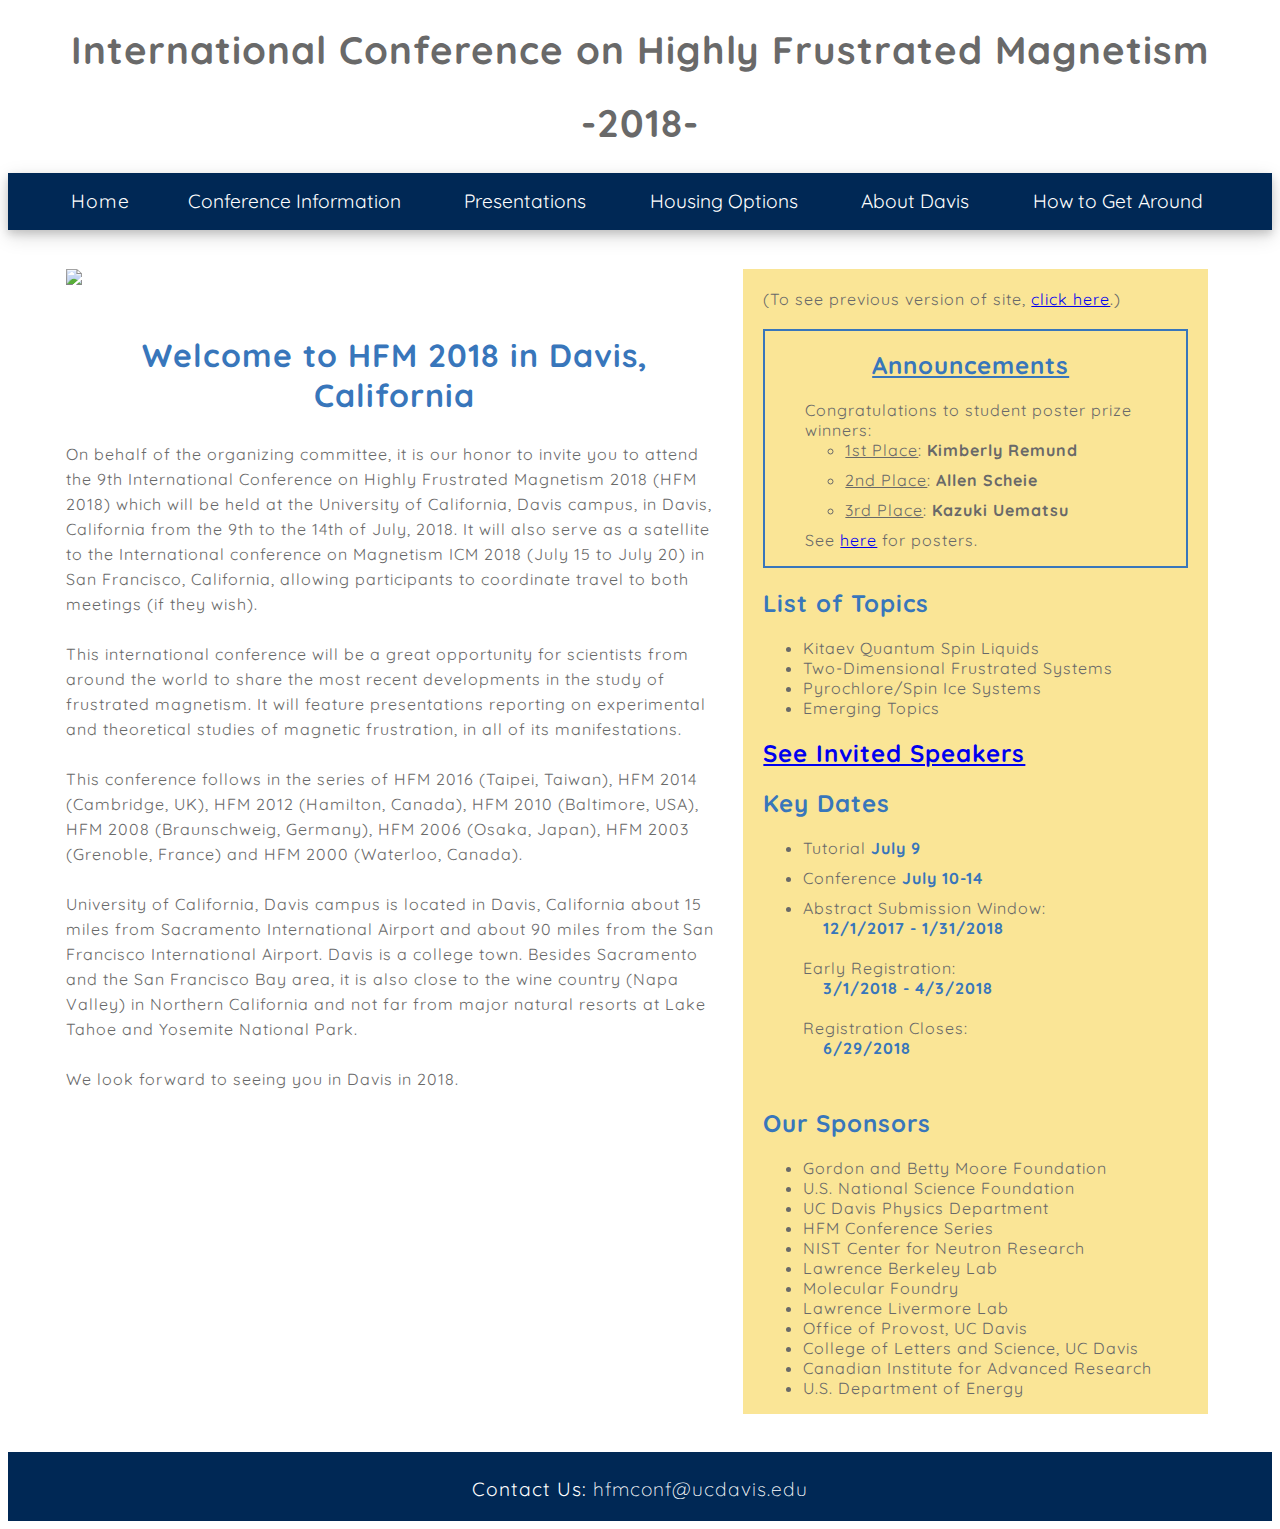
==== index.html @ e2ea7ee9 "Add files via upload" ====
<!doctype html>
<html lang="en">
<head>
  <meta charset="UTF-8">
  <meta name="viewport" content="width=device-width, initial-scale=1">
  <link rel="icon" href="/static/img/unitrans.ico" type="image/x-icon">
  <link rel="stylesheet" href="all.css" type="text/css" />
  <link href="https://fonts.googleapis.com/css?family=Quicksand" rel="stylesheet">

  <title>HFM 2018</title>
</head>

<header>
  <div class="main_banner">
    <h1 onclick="window.location.href='index.html'">International Conference on Highly Frustrated Magnetism</h1>
    <h1 onclick="window.location.href='index.html'">-2018-</h1>
  </div>
</header>

<body class="home desktop-home">


  <div class="nav">
    <ul>
      <li class="nodrop"><a href="index.html">Home</a></li>
      <li>
        <div class="dropdown">
          <div class="btn_box"><button class="dropbtn">Conference Information<plus> +</plus></button></div>
          <div class="dropdown-content">
            <a href="files/Program-at-a-glance.pdf" target="_blank">Program at a Glance</a>
            <a href="files/HFM-Booklet.pdf" target="_blank">Conference Booklet</a>
            <a href="files/HFM18-3.pdf" target="_blank">Conference Poster</a>
            <a href="pages/invited_speakers.html">Invited Speakers</a>
            <a href="pages/committee.html">Committee Members</a>
            <a href="pages/past_events.html">Past Events</a>
            <!-- <a href="files/campus_map.pdf" target="_blank">Campus Map</a> -->
          </div>
        </div>
      </li>
      <li><div class="dropdown">
        <div class="btn_box"><button class="dropbtn">Presentations<plus> +</plus></button></div>
        <div class="dropdown-content">
          <a href="pages/presentations.html">All Presentations</a>
          <a href="pages/awards.html">Student Poster Awards</a>
        </div>
      </div>
    </li>
            <!-- <li class="nodrop"><a href="http://www.cevs.ucdavis.edu/confreg/reg/index.cfm?confid=936">Registration</a></li> -->
      <li><div class="dropdown">
        <div class="btn_box"><button class="dropbtn">Housing Options<plus> +</plus></button></div>
        <div class="dropdown-content">
          <a href="pages/hotels.html">Hotel Reservation</a>
          <a href="pages/dorms.html">UC Davis Dorms</a>
        </div>
      </div>
    </li>
    <li>
      <div class="dropdown">
        <div class="btn_box"><button class="dropbtn">About Davis<plus> +</plus></button></div>
        <div class="dropdown-content">
          <a href="http://cityofdavis.org/" target="_blank">City of Davis</a>
          <a href="https://localwiki.org/davis/Restaurants" target="_blank">Restaurants</a>
          <a href="https://www.ucdavis.edu/about/visit/directions-parking" target="_blank">Transportation and Parking</a>
          <a href="https://www.ucdavis.edu/" target="_blank">UC Davis Main Page</a>
          <a href="http://it.dss.ucdavis.edu/training/guest-access" target="_blank">WiFi at UC Davis</a>
          <a href="https://www4.bing.com/maps?q=Davis+California&FORM=HDRSC4" target="_blank">Map of Davis</a>
        </div>
      </div>
    </li>
    <li>
      <div class="dropdown">
        <div class="btn_box"><button class="dropbtn">How to Get Around<plus> +</plus></button></div>
        <div class="dropdown-content">
          <a href="pages/transport.html">Getting to Davis</a>
          <a href="pages/directions.html">On-Campus Directions</a>
          <a href="files/campus_map.pdf" target="_blank">Campus Map</a>
        </div>
      </div>
    </li>
  </ul>
</div>

<!-- <div style="color: red; margin-top: 20px; text-align: center; font-size: 20px; border: 2px solid red; padding: 20px;">
  Website will be under maintenance tonight (7/10) from 9pm - 11pm. Thank you for your patience.
</div> -->

<main>

  <div class="welcome_box">
    <div class="content" style="padding-top: 0px;">
      <div class="slideshow-container"> <!-- From W3Schools -->
        <img src="files/banner.jpg" id="banner">
        <!-- <div class="mySlides fade">
          <div class="numbertext">1 / 3</div>
          <img src="files/img1.jpg" style="width:100%; height: 200px;">
          <div class="text">Caption Text</div>
        </div>

        <div class="mySlides fade">
          <div class="numbertext">2 / 3</div>
          <img src="files/img2.jpg" style="width:100%; height: 200px;">
          <div class="text">Caption Two</div>
        </div>

        <div class="mySlides fade">
          <div class="numbertext">3 / 3</div>
          <img src="files/img3.jpg" style="width:100%; height: 200px;">
          <div class="text">Caption Three</div>
        </div>

        <a class="prev" onclick="plusSlides(-1)" style="text-decoration: none">&#10094;</a>
        <a class="next" onclick="plusSlides(1)" style="text-decoration: none">&#10095;</a> -->
      </div>
      <br>

      <!-- The dots/circles
      <div style="text-align:center">
        <span class="dot" onclick="currentSlide(1)"></span>
        <span class="dot" onclick="currentSlide(2)"></span>
        <span class="dot" onclick="currentSlide(3)"></span>
      </div> -->

      <h2 >Welcome to HFM 2018 in Davis, California</h2>
      <p style="line-height: 25px;">
        On behalf of the organizing committee, it is our honor to invite you to
        attend the 9th International Conference on Highly Frustrated Magnetism 2018
        (HFM 2018) which will be held at the University of California, Davis campus,
        in Davis, California from the 9th to the 14th of July, 2018. It will also serve
        as a satellite to the International conference on Magnetism ICM 2018 (July 15 to July 20)
        in San Francisco, California, allowing participants to coordinate travel to both meetings (if they wish).
        <br /><br />
        This international conference will be a great opportunity for
        scientists from around the world to share the most recent developments
        in the study of frustrated magnetism. It will feature presentations
        reporting on experimental and theoretical studies of magnetic frustration,
        in all of its manifestations.
        <br /><br />
        This conference follows in the series of HFM 2016 (Taipei, Taiwan),
        HFM 2014 (Cambridge, UK), HFM 2012 (Hamilton, Canada), HFM 2010 (Baltimore, USA),
        HFM 2008 (Braunschweig, Germany), HFM 2006 (Osaka, Japan), HFM 2003 (Grenoble, France)
        and HFM 2000 (Waterloo, Canada).
        <br /><br />
        University of California, Davis campus is located in Davis,
        California about 15 miles from Sacramento International Airport
        and about 90 miles from the San Francisco International Airport.
        Davis is a college town. Besides Sacramento and the San Francisco
        Bay area, it is also close to the wine country (Napa Valley) in
        Northern California and not far from major natural resorts at
        Lake Tahoe and Yosemite National Park.
        <br /><br />
        We look forward to seeing you in Davis in 2018.
      </p>

      <br />
      <!-- <h2>To see our Invited Speakers, <a href="pages/invited_speakers.html">click here</a></h2> -->

    </div>

  </div>

  <div class="right_box">
    <div style="padding: 0 20px 0 20px;">
      <br />
      (To see previous version of site, <a href="http://www.hfmphysics.com/2018a/">click here</a>.)
      <br /><br />

      <div id="announcements" style="padding-right: 10px;">
        <p>
          <h2 style="text-align: center; text-decoration: underline">Announcements</h2>
          <ul id="announcement_list">
            <!-- <li>
              <a href="pages/dorms.html#checkin">Dorm Check-In Information</a>
            </li>

            <li>Note that <b>TUTORIAL DAY (7/9)</b> lectures are located at the
            UC Davis <a href="files/campus_map.pdf">Peter A. Rock Hall</a> (across the street from Student Community Center), not the Conference Center.</li>
            <li>Please pack accordingly for the Davis summer weather!
              <ul>
                <li>
                  For forecast information
                and packing recommendations, <a href="pages/weather.html">see here</a>.</li>

                </li>
              </ul>
            <li>
              <b>Make sure to download maps on your phone ahead of time!</b>
              <ul>
                <li>
                  Since many of you will be coming from out of the country
                  and may not have service in America, you can still access maps
                  if you download the UC Davis map.
                </li>
                <li>
                  There is Internet provided for guests on campus.
                  Please follow directions <a href="https://itcatalog.ucdavis.edu/service/ucd-guest-wireless">here</a> to get started.
                </li>
              </ul>
            </li> -->

              Congratulations to student poster prize winners:
              <ul>
                <li><u>1st Place</u>: <b>Kimberly Remund</b></li>
                <li><u>2nd Place</u>: <b>Allen Scheie</b></li>
                <li><u>3rd Place</u>: <b>Kazuki Uematsu</b></li>
              </ul>
              See <a href="pages/awards.html">here</a> for posters.
          </ul>
        </p>


      </div>

      <style>
          div#announcements {
            border: 2px solid #3876BB;
          }
      </style>

      <div id="topics">
        <h2>List of Topics</h2>
        <ul>
          <li>Kitaev Quantum Spin Liquids</li>
          <li>Two-Dimensional Frustrated Systems</li>
          <li>Pyrochlore/Spin Ice Systems</li>
          <li>Emerging Topics</li>
        </ul>

      <h2><a href="pages/invited_speakers.html">See Invited Speakers</a></h2>

      <!-- <div id="arrival_survey">
        <h2>Arrival Survey</h2>
        Conference guests, please fill out our <br />
        <a href="https://docs.google.com/forms/d/e/1FAIpQLSf5coJaaAAFAV9fS16P5y1OAHVbPOq4ftiDVyZGRywF90QXLw/viewform" target="_blank">Arrival Survey</a>*
        <br /><br />
        *For those of you who are staying in the dorms and have already
        filled out an arrival survey, you DO NOT need to need to
        fill this one out.
        <br /><br />
        *For locals, you do not need to fill this form out.
      </div> -->

      <div id="dates">
        <h2>Key Dates</h2>
        <ul>
          <li>Tutorial <b>July 9</b></li>
          <li>Conference <b>July 10-14</b></li>
          <li>Abstract Submission Window:
              <br />&nbsp;&nbsp;&nbsp;&nbsp;<b>12/1/2017 - 1/31/2018</b> <br /><br />
              Early Registration:
              <br />&nbsp;&nbsp;&nbsp;&nbsp;<b>3/1/2018 - 4/3/2018</b> <br /><br />
              Registration Closes:
              <br />&nbsp;&nbsp;&nbsp;&nbsp;<b>6/29/2018</b> <br /><br />
          </li>
        </ul>
      </div>

      <div id="sponsors">
        <h2>Our Sponsors</h2>
          <ul style="columns: 1;">
            <li>Gordon and Betty Moore Foundation</li>
            <li>U.S. National Science Foundation</li>
            <li>UC Davis Physics Department</li>
            <li>HFM Conference Series</li>
            <li>NIST Center for Neutron Research</li>
            <li>Lawrence Berkeley Lab</li>
            <li>Molecular Foundry</li>
            <li>Lawrence Livermore Lab</li>
            <li>Office of Provost, UC Davis</li>
            <li>College of Letters and Science, UC Davis</li>
            <li>Canadian Institute for Advanced Research</li>
            <li>U.S. Department of Energy</li>
          </ul>
      </div>
    </div>
  </div>



</main>

<script src="hfm.js"></script>
<script src="http://ajax.googleapis.com/ajax/libs/jquery/1.8.3/jquery.min.js"></script>
</body>


<footer>
  <div class="footer">
    Contact Us: <a href="mailto:hfmconf@ucdavis.edu"> hfmconf@ucdavis.edu</a>
  </div>
</footer>

<style>
main {
  justify-content: space-around;
  }</style>

</html>
---- all.css ----
/*  COLORS:
      davis blue = 002855
      light blue = 285586
      even lighter blue = 3876BB
      box yellow = E5D189
      even lighter yellow = FAE596
*/

html {
  position: relative;
  min-height: 100%
}

body {
  font-family: 'Quicksand', sans-serif;
  font-weight: 400;
  background-color: white; /*#E0E0E0;*/
  color: dimgray;
  letter-spacing: 1px;
}

@media (max-width: 992px) {
  .container {
    width: 100% !important;
    max-width: 100% !important
  }
}

@media (max-width: 767px) {
  .container {
    overflow-x: hidden;
    padding: 0
  }
}

hr {
  /* background-color: gray; */
  margin: 30px 0 30px 0;
  width: 100%;
}



/*--------------------------------------------------------------------------------------*/
/*----------------------- DESKTOP                           -----------------------------*/
/*--------------------------------------------------------------------------------------*/

@media screen and (min-width: 900px) {
  img#banner {
    width: 50vw;
  }

.footer {
    bottom: 0;
    left: 0;
    background-color: #002855;
    color: white;
    text-align: center;
    padding: 20px;
    padding-top: 25px;
    /* position:absolute; */
    /* width: 100%; */
    margin-top: 20px;
    margin-bottom: 0 !important;
    font-size: 1.5vw;
}

.footer a {
    color: white;
    text-decoration: none;
    font-weight: 200;
    /* font-size: 20px; */
}

.footer a:hover {
    font-weight: 700;
    /* -webkit-transform: scale(1.2); */
    text-decoration: underline;

}

button {
  cursor: pointer;
}

button:focus {outline:0;}


/*---------------------------------------------------*/
/*---------------- HEADER BANNER --------------------*/
/*---------------------------------------------------*/
    div.main_banner {
      display: inline;
      flex-direction: column;
      align-content: center;
      width: 300px;
      height: 90px;
      color: dimgray;
      /* background-color:blue; */
    }

    div.main_banner h1 {
      color: dimgray;
      cursor: pointer;
      font-size: 3vw;
      text-align: center;
    }



/*---------------------------------------------------*/
/*-------------------- NAV BAR ----------------------*/
/*---------------------------------------------------*/


    div.nav {
      list-style:none;
      margin:0;
      padding:0;
      text-align:center;
      font-size: 1.5vw;
      /* font-weight: 700; */
      color: white;
      background-color: #002855;
      box-shadow: 0 4px 8px 0 rgba(0, 0, 0, 0.15), 0 6px 20px 0 rgba(0, 0, 0, 0.15);
    }

    .nav ul {
      display: inline;
      list-style-type: none;
      margin: 0;
      padding: 0;
      overflow: hidden;
      margin-left: auto;
      margin-right: auto;
    }

    .nav li{
      display:inline;
      /* padding: 0 30px 0 30px; */
      padding: 0  1vw 0 1vw;
    }

    .nav a{
      display:inline-block;
      padding: 10px;
      text-decoration: none;
      color: white;
    }

    /* Change the link color to #111 (black) on hover */
    .nav .nodrop:hover {
      color: white;
      border-bottom: 2px solid white;
      padding-bottom: 3px;
    }
/*
    main {
        transition: margin-top .25s;
    } */

    .dropbtn {
    background-color: #002855;
    color: white;
    padding: 16px;

    border: none;
    font-family: 'Quicksand', sans-serif;
    text-align:center;
    font-size: 1.5vw;
    color: white;
}

  .dropbtn:hover {
    border-bottom: 2px solid white;

  }

.dropdown {
    position: relative;
    display: inline-block;
}

.dropdown-content {
    display: none;
    position: absolute;
    background-color: #3876BB;
    min-width: 160px;
    z-index: 1;
}

.dropdown-content a {
    color: black;
    padding: 12px 16px;
    text-decoration: none;
    display: block;
    font-weight: 100;
}

.dropdown-content a:hover {
  background-color: #80A8D5;
  border-bottom: none;
  color: black;
}

.dropdown:hover .dropdown-content {
  display: block;
}

.dropdown:hover .dropbtn {
  color: white;
  padding-bottom: 3px;
}

.dropdown .btn_box {
  /* background-color: yellow; */
  height: 57px;
}

/*---------------------------------------------------*/
/*-------------------- MAIN HOME ----------------------*/
/*---------------------------------------------------*/

main {
  display: flex;
  flex-direction: row;
  /* justify-content: space-between; */
  /* margin: 20px 40px 20px 20px; */
  margin: 3vw 5vw 3vw 3vw;
}

main h2 {
  color: #3876BB;
  font-weight: 700;
}

main a {
  text-decoration: underline;
}

div.welcome_box {
  flex: 1 0 60%;
  overflow: hidden;
}

div.welcome_box h2{
  font-size: 2.5vw;
  text-align: center;

}

div.right_box {
  flex: 1 0 40%;
  /* border: 2px solid black; */
  background-color: #FAE596;
  overflow: hidden;
}

div.content {
  padding: 20px;
}

div#dates b {
  font-weight: 700;
  color: #3876BB;
}

div#dates li {
  padding-bottom: 10px;
}

ul#announcement_list li {
  padding-bottom: 10px;
}


/*---------------------------------------------------*/
/*-------------------- SLIDES ----------------------*/
/*---------------------------------------------------*/

/* FROM W3 SCHOOLS

/* Slideshow container */
.slideshow-container {
  max-width: 1000px;
  position: relative;
  margin: auto;
}

/* Hide the images by default */
.mySlides {
    display: none;
}

/* Next & previous buttons */
.prev, .next {
  cursor: pointer;
  position: absolute;
  top: 50%;
  width: auto;
  margin-top: -22px;
  padding: 16px;
  color: white;
  font-weight: bold;
  font-size: 18px;
  transition: 0.6s ease;
  border-radius: 0 3px 3px 0;
}

/* Position the "next button" to the right */
.next {
  right: 0;
  border-radius: 3px 0 0 3px;
}

/* On hover, add a black background color with a little bit see-through */
.prev:hover, .next:hover {
  background-color: rgba(0,0,0,0.8);
}

/* Caption text */
.text {
  color: #f2f2f2;
  font-size: 15px;
  padding: 8px 12px;
  position: absolute;
  bottom: 8px;
  width: 100%;
  text-align: center;
}

/* Number text (1/3 etc) */
.numbertext {
  color: #f2f2f2;
  font-size: 12px;
  padding: 8px 12px;
  position: absolute;
  top: 0;
}

/* The dots/bullets/indicators */
.dot {
  cursor: pointer;
  height: 15px;
  width: 15px;
  margin: 0 2px;
  background-color: #bbb;
  border-radius: 50%;
  display: inline-block;
  transition: background-color 0.6s ease;
}

.active, .dot:hover {
  background-color: #717171;
}

/* Fading animation */
.fade {
  -webkit-animation-name: fade;
  -webkit-animation-duration: 1.5s;
  animation-name: fade;
  animation-duration: 1.5s;
}

@-webkit-keyframes fade {
  from {opacity: .4}
  to {opacity: 1}
}

@keyframes fade {
  from {opacity: .4}
  to {opacity: 1}
}

div#program_list {
  columns: 2;
  line-height: 35px;
  column-gap: 100px;
}

div#organizing_list {
  columns: 2;
  line-height: 35px;
  column-gap: 100px;
}

div#steering_list {
  columns: 2;
  line-height: 35px;
  column-gap: 100px;
}

div#speaker_list {
  columns: 2;
  line-height: 35px;
  column-gap: 100px;
}

div#med_weather {
  display: none;
}


div#small_weather {
  display: none;
}

plus {
  display: none;
}
}

/*--------------------------------------------------------------------------------------*/
/*----------------------- TABLET                         -----------------------------*/
/*--------------------------------------------------------------------------------------*/

@media (max-width: 900px) and (min-width: 600px) {
  img#banner {
    width: 50vw;
  }


.footer {
    bottom: 0;
    left: 0;
    background-color: #002855;
    color: white;
    text-align: center;
    padding: 20px;
    padding-top: 25px;
    /* position:absolute; */
    /* width: 100%; */
    margin-top: 20px;
    margin-bottom: 0 !important;
    font-size: 1.5vw;
}

.footer a {
    color: white;
    text-decoration: none;
    font-weight: 200;
    /* font-size: 20px; */
}

.footer a:hover {
    font-weight: 700;
    /* -webkit-transform: scale(1.2); */
    text-decoration: underline;

}

button {
  cursor: pointer;
}

button:focus {outline:0;}


/*---------------------------------------------------*/
/*---------------- HEADER BANNER --------------------*/
/*---------------------------------------------------*/
    div.main_banner {
      display: inline;
      flex-direction: column;
      align-content: center;
      width: 300px;
      height: 90px;
      color: dimgray;
      /* background-color:blue; */
    }

    div.main_banner h1 {
      color: dimgray;
      cursor: pointer;
      font-size: 3vw;
      text-align: center;
    }


/*---------------------------------------------------*/
/*-------------------- NAV BAR ----------------------*/
/*---------------------------------------------------*/


    div.nav {
      list-style:none;
      margin:0;
      padding:0;
      text-align:center;
      font-size: 1.5vw;
      /* font-weight: 700; */
      color: white;
      background-color: #002855;
      box-shadow: 0 4px 8px 0 rgba(0, 0, 0, 0.15), 0 6px 20px 0 rgba(0, 0, 0, 0.15);
    }

    .nav ul {
      display: inline;
      list-style-type: none;
      margin: 0;
      padding: 0;
      overflow: hidden;
      margin-left: auto;
      margin-right: auto;
    }

    .nav li{
      display:inline;
    }

    .nav a{
      display:inline-block;
      padding: 10px;
      text-decoration: none;
      color: white;
    }

    /* Change the link color to #111 (black) on hover */
    .nav .nodrop:hover {
      color: white;
      border-bottom: 2px solid white;
      padding-bottom: 3px;
    }
/*
    main {
        transition: margin-top .25s;
    } */

    .dropbtn {
    background-color: #002855;
    color: white;
    padding: 16px;

    border: none;
    font-family: 'Quicksand', sans-serif;
    text-align:center;
    font-size: 1.5vw;
    color: white;
}

  .dropbtn:hover {
    border-bottom: 2px solid white;

  }

.dropdown {
    position: relative;
    display: inline-block;
}

.dropdown-content {
    display: none;
    position: absolute;
    background-color: #3876BB;
    min-width: 100px;
    z-index: 1;
}

.dropdown-content a {
    color: black;
    padding: 12px 16px;
    text-decoration: none;
    display: block;
    font-weight: 100;
}

.dropdown-content a:hover {
  background-color: #80A8D5;
  border-bottom: none;
  color: black;
}

.dropdown:hover .dropdown-content {
  display: block;
}

.dropdown:hover .dropbtn {
  color: white;
  padding-bottom: 3px;
}

.dropdown .btn_box {
  /* background-color: yellow; */
  height: 57px;
}

/*---------------------------------------------------*/
/*-------------------- MAIN HOME ----------------------*/
/*---------------------------------------------------*/

main {
  display: flex;
  flex-direction: row;
  /* justify-content: space-around; */
  margin: 20px 40px 20px 20px;
}

main h2 {
  color: #3876BB;
  font-weight: 700;
}

main a {
  text-decoration: underline;
}

div.welcome_box {
  flex: 1 0 60%;
  overflow: hidden;
}

div.welcome_box h2{
  font-size: 4vw;
  text-align: center;

}

div.right_box {
  flex: 1 0 40%;
  /* border: 2px solid black; */
  background-color: #FAE596;
  overflow: hidden;
  margin-left: 20px;
}


div.content {
  padding: 20px;
}

div#dates b {
  font-weight: 700;
  color: #3876BB;
}

div#dates li {
  padding-bottom: 10px;
}

ul#announcement_list li {
  padding-bottom: 10px;
}

/*---------------------------------------------------*/
/*-------------------- SLIDES ----------------------*/
/*---------------------------------------------------*/

/* FROM W3 SCHOOLS

/* Slideshow container */
.slideshow-container {
  max-width: 1000px;
  position: relative;
  margin: auto;
}

/* Hide the images by default */
.mySlides {
    display: none;
}

/* Next & previous buttons */
.prev, .next {
  cursor: pointer;
  position: absolute;
  top: 50%;
  width: auto;
  margin-top: -22px;
  padding: 16px;
  color: white;
  font-weight: bold;
  font-size: 18px;
  transition: 0.6s ease;
  border-radius: 0 3px 3px 0;
}

/* Position the "next button" to the right */
.next {
  right: 0;
  border-radius: 3px 0 0 3px;
}

/* On hover, add a black background color with a little bit see-through */
.prev:hover, .next:hover {
  background-color: rgba(0,0,0,0.8);
}

/* Caption text */
.text {
  color: #f2f2f2;
  font-size: 15px;
  padding: 8px 12px;
  position: absolute;
  bottom: 8px;
  width: 100%;
  text-align: center;
}

/* Number text (1/3 etc) */
.numbertext {
  color: #f2f2f2;
  font-size: 12px;
  padding: 8px 12px;
  position: absolute;
  top: 0;
}

/* The dots/bullets/indicators */
.dot {
  cursor: pointer;
  height: 15px;
  width: 15px;
  margin: 0 2px;
  background-color: #bbb;
  border-radius: 50%;
  display: inline-block;
  transition: background-color 0.6s ease;
}

.active, .dot:hover {
  background-color: #717171;
}

/* Fading animation */
.fade {
  -webkit-animation-name: fade;
  -webkit-animation-duration: 1.5s;
  animation-name: fade;
  animation-duration: 1.5s;
}

@-webkit-keyframes fade {
  from {opacity: .4}
  to {opacity: 1}
}

@keyframes fade {
  from {opacity: .4}
  to {opacity: 1}
}

div#program_list {
  columns: 2;
  line-height: 35px;
  column-gap: 100px;
}

div#organizing_list {
  columns: 2;
  line-height: 35px;
  column-gap: 100px;
}

div#steering_list {
  columns: 2;
  line-height: 35px;
  column-gap: 100px;
}

div#speaker_list {
  columns: 2;
  line-height: 35px;
  column-gap: 100px;
}

div#large_weather {
  display: none;
}


div#small_weather {
  display: none;
}

plus {
  display: none;
}
}


/*--------------------------------------------------------------------------------------*/
/*----------------------- MOBILE                           -----------------------------*/
/*--------------------------------------------------------------------------------------*/


@media screen and (max-width: 600px) {
  img#banner {
    width: 90vw;
  }


.footer {
    bottom: 0;
    left: 0;
    background-color: #002855;
    color: white;
    text-align: center;
    padding: 20px;
    padding-top: 25px;
    /* position:absolute; */
    /* width: 100%; */
    margin-top: 20px;
    margin-bottom: 0 !important;
    font-size: 5vw;
}

.footer a {
    color: white;
    text-decoration: none;
    font-weight: 200;
    /* font-size: 20px; */
}

.footer a:hover {
    font-weight: 700;
    /* -webkit-transform: scale(1.2); */
    text-decoration: underline;

}

button {
  cursor: pointer;
}

button:focus {outline:0;}


/*---------------------------------------------------*/
/*---------------- HEADER BANNER --------------------*/
/*---------------------------------------------------*/
    div.main_banner {
      display: inline;
      flex-direction: column;
      align-content: center;
      width: 300px;
      height: 90px;
      color: dimgray;
      /* background-color:blue; */
    }

    div.main_banner h1 {
      color: dimgray;
      cursor: pointer;
      font-size: 5vw;
      text-align: center;
    }


/*---------------------------------------------------*/
/*-------------------- NAV BAR ----------------------*/
/*---------------------------------------------------*/


    div.nav {
      list-style:none;
      margin:0;
      padding:0;
      text-align:center;
      font-size: 4vw;
      /* font-weight: 700; */
      color: white;
      background-color: #002855;
      box-shadow: 0 4px 8px 0 rgba(0, 0, 0, 0.15), 0 6px 20px 0 rgba(0, 0, 0, 0.15);
    }

    .nav ul {
      display: inline;
      list-style-type: none;
      margin: 0;
      padding: 0;
      overflow: hidden;
      margin-left: auto;
      margin-right: auto;
    }

    .nav li{
      display:block;
      padding: 0 30px 0 30px;
    }
    .nav a{
      display:inline-block;
      padding: 10px;
      text-decoration: none;
      color: white;
    }

    /* Change the link color to #111 (black) on hover */
    .nav .nodrop:hover {
      color: white;
      /* border-bottom: 2px solid white; */
      /* padding-bottom: 3px; */
    }
/*
    main {
        transition: margin-top .25s;
    } */

    .dropbtn {
    background-color: #002855;
    color: white;
    padding: 16px;

    border: none;
    font-family: 'Quicksand', sans-serif;
    text-align:center;
    font-size: 4vw;
    color: white;
}

  .dropbtn:hover {
    /* border-bottom: 2px solid white; */

  }

.dropdown {
    position: relative;
    display: inline-block;
}

.dropdown-content {
    display: none;
    position: absolute;
    background-color: #3876BB;
    min-width: 160px;
    z-index: 1;
}

.dropdown-content a {
    color: black;
    padding: 12px 16px;
    text-decoration: none;
    display: block;
    font-weight: 100;
}

.dropdown-content a:hover {
  background-color: #80A8D5;
  border-bottom: none;
  color: black;
}

.dropdown:hover .dropdown-content {
  display: block;
}

/* .dropdown:hover .dropbtn {
  color: white;
  padding-bottom: 3px;
} */

.dropdown .btn_box {
  /* background-color: yellow; */
  height: 57px;
}

/*---------------------------------------------------*/
/*-------------------- MAIN HOME ----------------------*/
/*---------------------------------------------------*/

main {
  display: flex;
  flex-direction: column;
  /* justify-content: space-around; */
  margin: 20px 40px 20px 20px;
}

main h2 {
  color: #3876BB;
  font-weight: 700;
}

main a {
  text-decoration: underline;
}

div.welcome_box {
  flex: 1 0 60%;
  overflow: hidden;
}

div.welcome_box h2{
  font-size: 5vw;
  text-align: center;
}

div.right_box {
  flex: 1 0 40%;
  /* border: 2px solid black; */
  background-color: #FAE596;
  overflow: hidden;
}

div.right_box h2{
  font-size: 5vw;
}


div.content {
  padding: 20px;
}

div#dates b {
  font-weight: 700;
  color: #3876BB;
}

div#dates li {
  padding-bottom: 10px;
}

ul#announcement_list li {
  padding-bottom: 10px;
}

/*---------------------------------------------------*/
/*-------------------- SLIDES ----------------------*/
/*---------------------------------------------------*/

/* FROM W3 SCHOOLS

/* Slideshow container */
.slideshow-container {
  max-width: 1000px;
  position: relative;
  margin: auto;
}

/* Hide the images by default */
.mySlides {
    display: none;
}

/* Next & previous buttons */
.prev, .next {
  cursor: pointer;
  position: absolute;
  top: 50%;
  width: auto;
  margin-top: -22px;
  padding: 16px;
  color: white;
  font-weight: bold;
  font-size: 18px;
  transition: 0.6s ease;
  border-radius: 0 3px 3px 0;
}

/* Position the "next button" to the right */
.next {
  right: 0;
  border-radius: 3px 0 0 3px;
}

/* On hover, add a black background color with a little bit see-through */
.prev:hover, .next:hover {
  background-color: rgba(0,0,0,0.8);
}

/* Caption text */
.text {
  color: #f2f2f2;
  font-size: 15px;
  padding: 8px 12px;
  position: absolute;
  bottom: 8px;
  width: 100%;
  text-align: center;
}

/* Number text (1/3 etc) */
.numbertext {
  color: #f2f2f2;
  font-size: 12px;
  padding: 8px 12px;
  position: absolute;
  top: 0;
}

/* The dots/bullets/indicators */
.dot {
  cursor: pointer;
  height: 15px;
  width: 15px;
  margin: 0 2px;
  background-color: #bbb;
  border-radius: 50%;
  display: inline-block;
  transition: background-color 0.6s ease;
}

.active, .dot:hover {
  background-color: #717171;
}

/* Fading animation */
.fade {
  -webkit-animation-name: fade;
  -webkit-animation-duration: 1.5s;
  animation-name: fade;
  animation-duration: 1.5s;
}

@-webkit-keyframes fade {
  from {opacity: .4}
  to {opacity: 1}
}

@keyframes fade {
  from {opacity: .4}
  to {opacity: 1}
}

div#program_list {
  columns: 1;
  line-height: 35px;
}

div#organizing_list {
  columns: 1;
  line-height: 35px;
}

div#steering_list {
  columns: 1;
  line-height: 35px;
}

div#speaker_list {
  columns: 1;
  line-height: 35px;
}

div#med_weather {
  display: none;
}


div#large_weather {
  display: none;
}

plus {
  font-weight: 700;
  color: tomato;
  /* vertical-align: sub; */
}
}
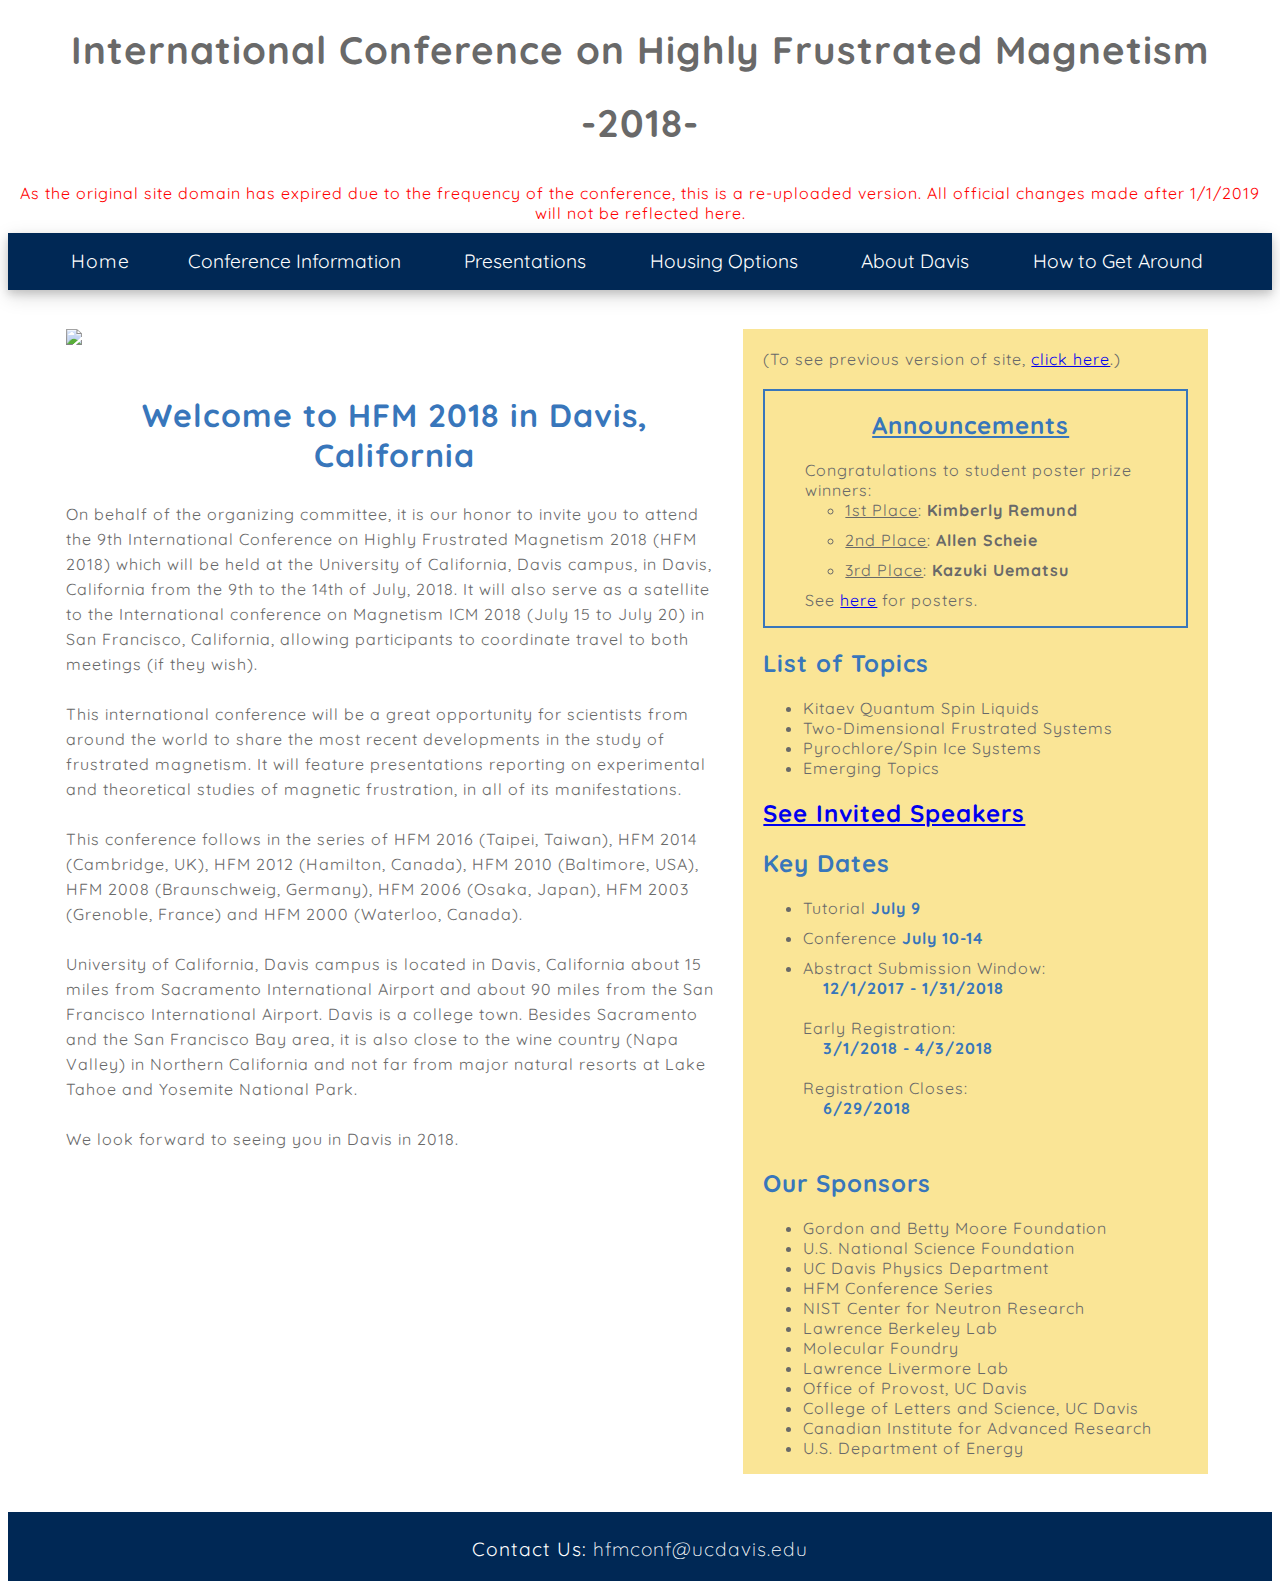
==== commit 674b31b5: "Add files via upload" ====
--- a/index.html
+++ b/index.html
@@ -15,6 +15,7 @@
     <h1 onclick="window.location.href='index.html'">International Conference on Highly Frustrated Magnetism</h1>
     <h1 onclick="window.location.href='index.html'">-2018-</h1>
   </div>
+
 </header>
 
 <body class="home desktop-home">
@@ -83,6 +84,7 @@
 <!-- <div style="color: red; margin-top: 20px; text-align: center; font-size: 20px; border: 2px solid red; padding: 20px;">
   Website will be under maintenance tonight (7/10) from 9pm - 11pm. Thank you for your patience.
 </div> -->
+
 
 <main>
 
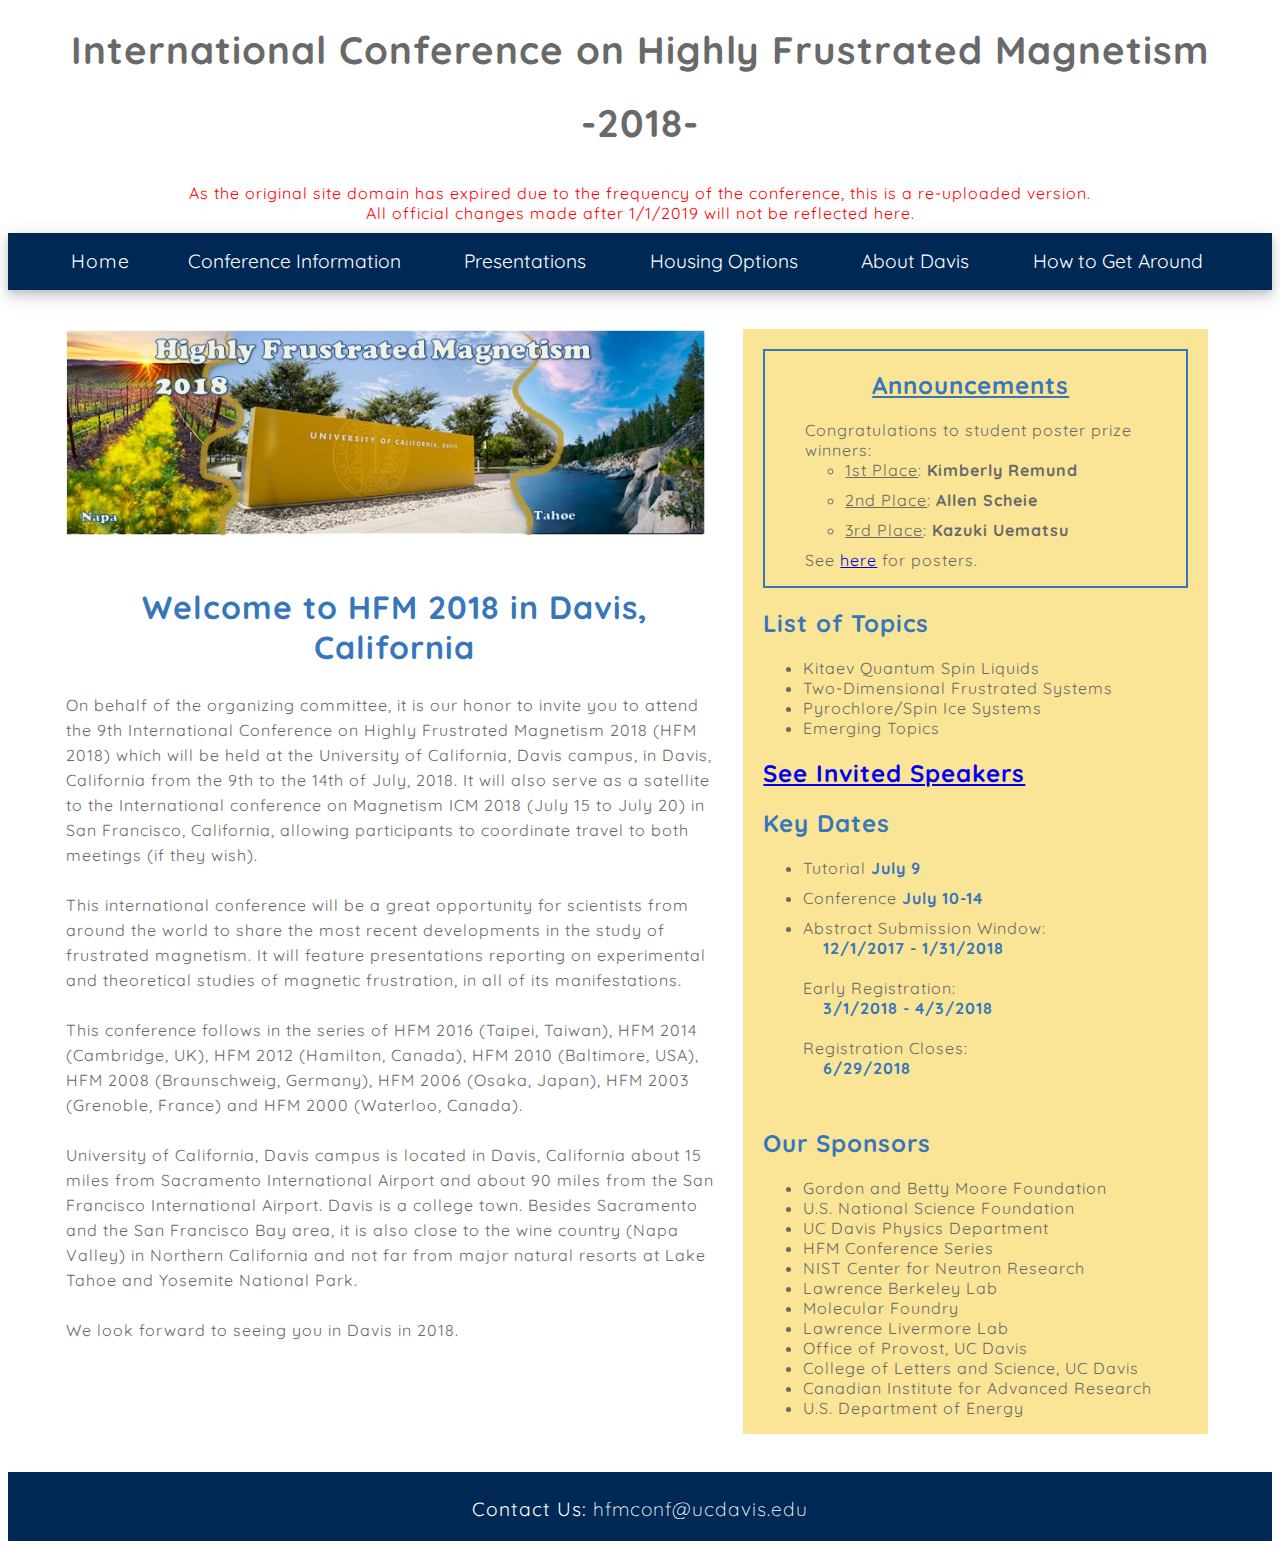
==== commit f0adcf57: "Update index.html" ====
--- a/index.html
+++ b/index.html
@@ -163,8 +163,6 @@
   <div class="right_box">
     <div style="padding: 0 20px 0 20px;">
       <br />
-      (To see previous version of site, <a href="http://www.hfmphysics.com/2018a/">click here</a>.)
-      <br /><br />
 
       <div id="announcements" style="padding-right: 10px;">
         <p>
